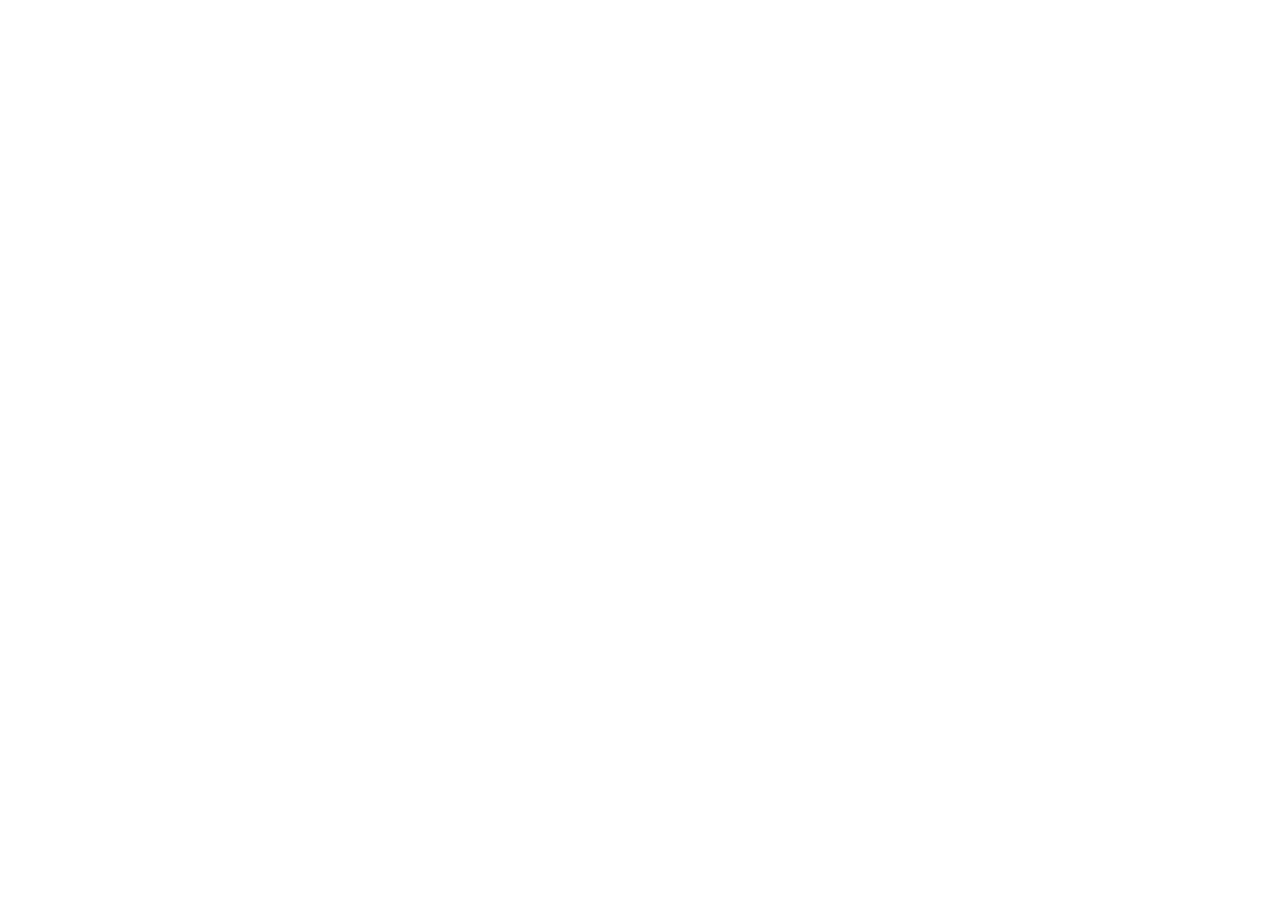
==== src/static/index.html @ 746eea3c "Images are rendered but not styled,card and grid logic completed" ====
<html>

<head>
  <meta charset="utf-8" />
  <link rel="stylesheet" href="/index.css">
  <script src="/app.js"></script>
  <meta name="viewport" content="width=device-width, initial-scale=1, maximum-scale=1, shrink-to-fit=no" />
  <title>SavedBy Mock Store</title>
</head>

<body>
  <header>
  </header>

  <main>
    <div id="product-grid"></div>  
  </main>
</body>

</html>
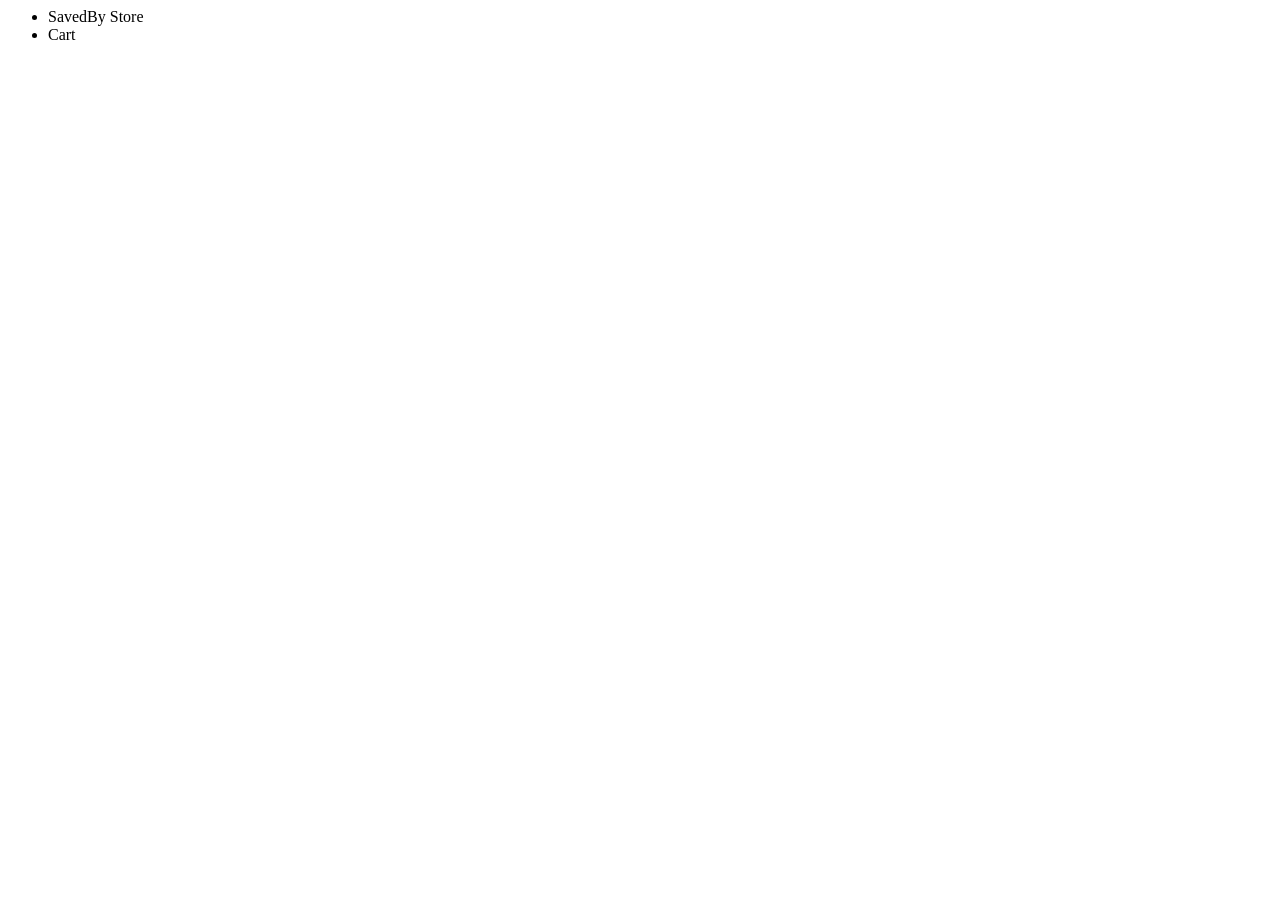
==== commit 06427990: "navbar and CSS added" ====
--- a/src/static/index.html
+++ b/src/static/index.html
@@ -2,10 +2,26 @@
 
 <head>
   <meta charset="utf-8" />
+   <link rel="stylesheet" href="https://fonts.googleapis.com/css?family=Mina">
   <link rel="stylesheet" href="/index.css">
   <script src="/app.js"></script>
   <meta name="viewport" content="width=device-width, initial-scale=1, maximum-scale=1, shrink-to-fit=no" />
   <title>SavedBy Mock Store</title>
+  <nav> 
+    <div>
+    
+<ul>
+  <li class="store-title">SavedBy Store</li>
+
+  <li class="cart-item"><a>Cart</a></li>  
+</ul> 
+
+
+
+
+
+    </div>
+  </nav>
 </head>
 
 <body>
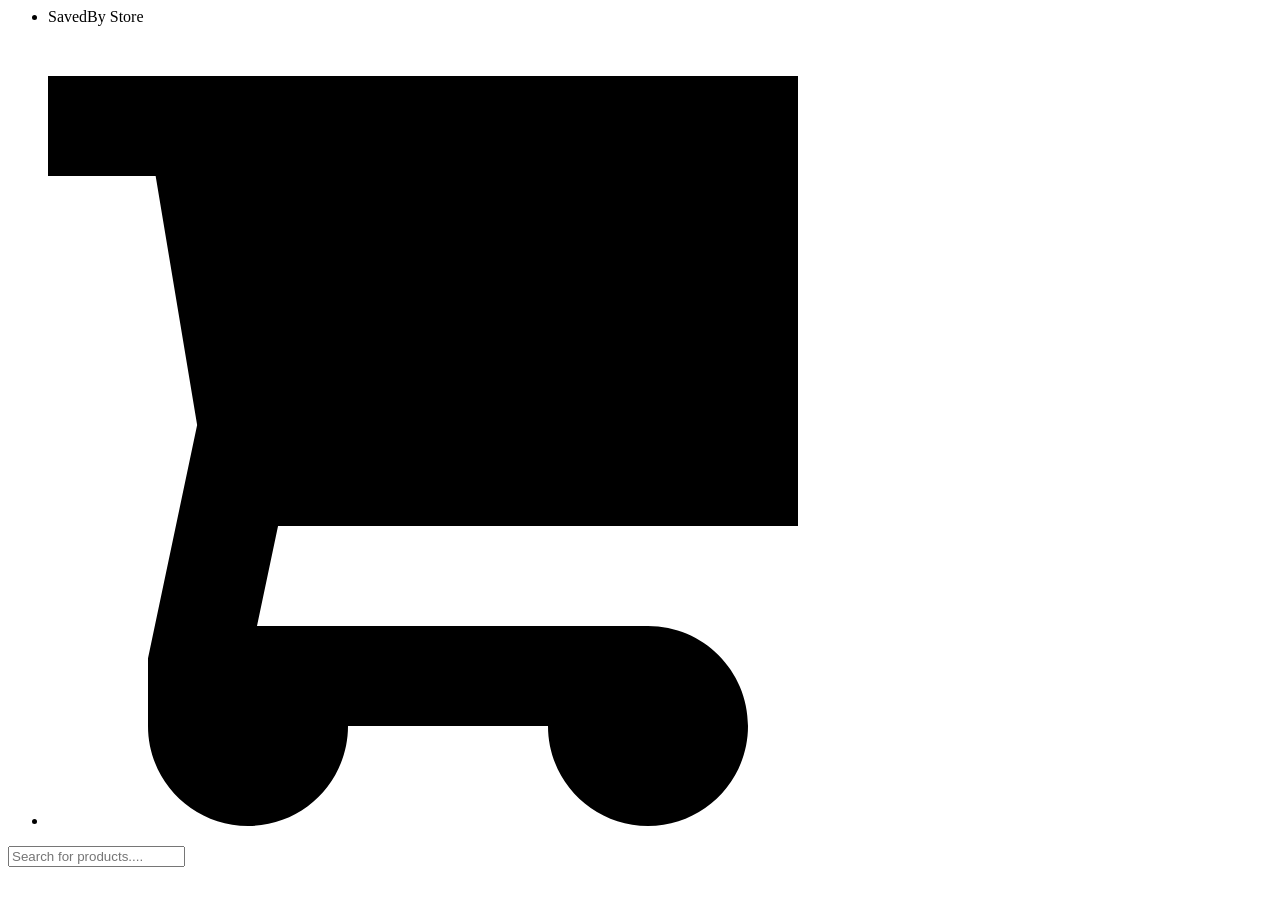
==== commit 5378c7ba: "seach bar rendered" ====
--- a/src/static/index.html
+++ b/src/static/index.html
@@ -12,9 +12,8 @@
     
 <ul>
   <li class="store-title">SavedBy Store</li>
+  <li><a><img src="cart.svg"></a></li>
 
-  <li class="cart-item"><a>Cart</a></li>  
-</ul> 
 
 
 
@@ -29,6 +28,18 @@
   </header>
 
   <main>
+    
+    
+      
+    <div class="search-container">
+      <input type="search" id="search-bar" placeholder="Search for products....">
+    </div>
+
+    </div>
+    
+    
+    
+    
     <div id="product-grid"></div>  
   </main>
 </body>
